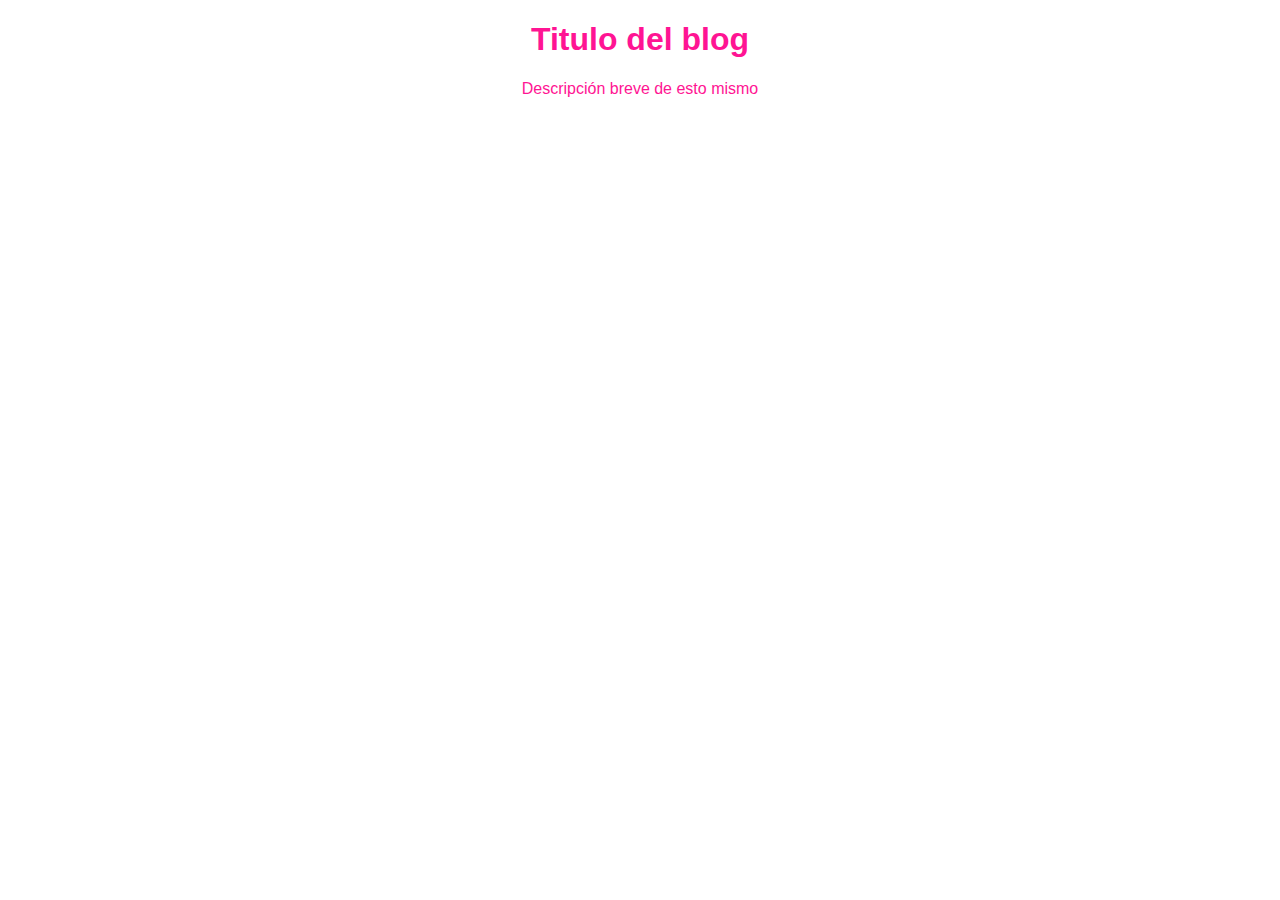
==== blogpost.html @ 23f970f5 "Este es mi primer proyecto html y css" ====
<!DOCTYPE html>
<html lang="en">
<head>
    <meta charset="UTF-8">
    <meta http-equiv="X-UA-Compatible" content="IE=edge">
    <meta name="viewport" content="width=device-width, initial-scale=1.0">
    <link rel="stylesheet" href="css/estilo.css">
    <title>Este es el titulo del Blog</title>
</head>
<body>
    <h1>Titulo del blog</h1>
    <p>Descripción breve de esto mismo</p>
</body>
</html>
---- css/estilo.css ----
body {
    color:deeppink;
    text-align: center;
    font-family: "Arial";
}
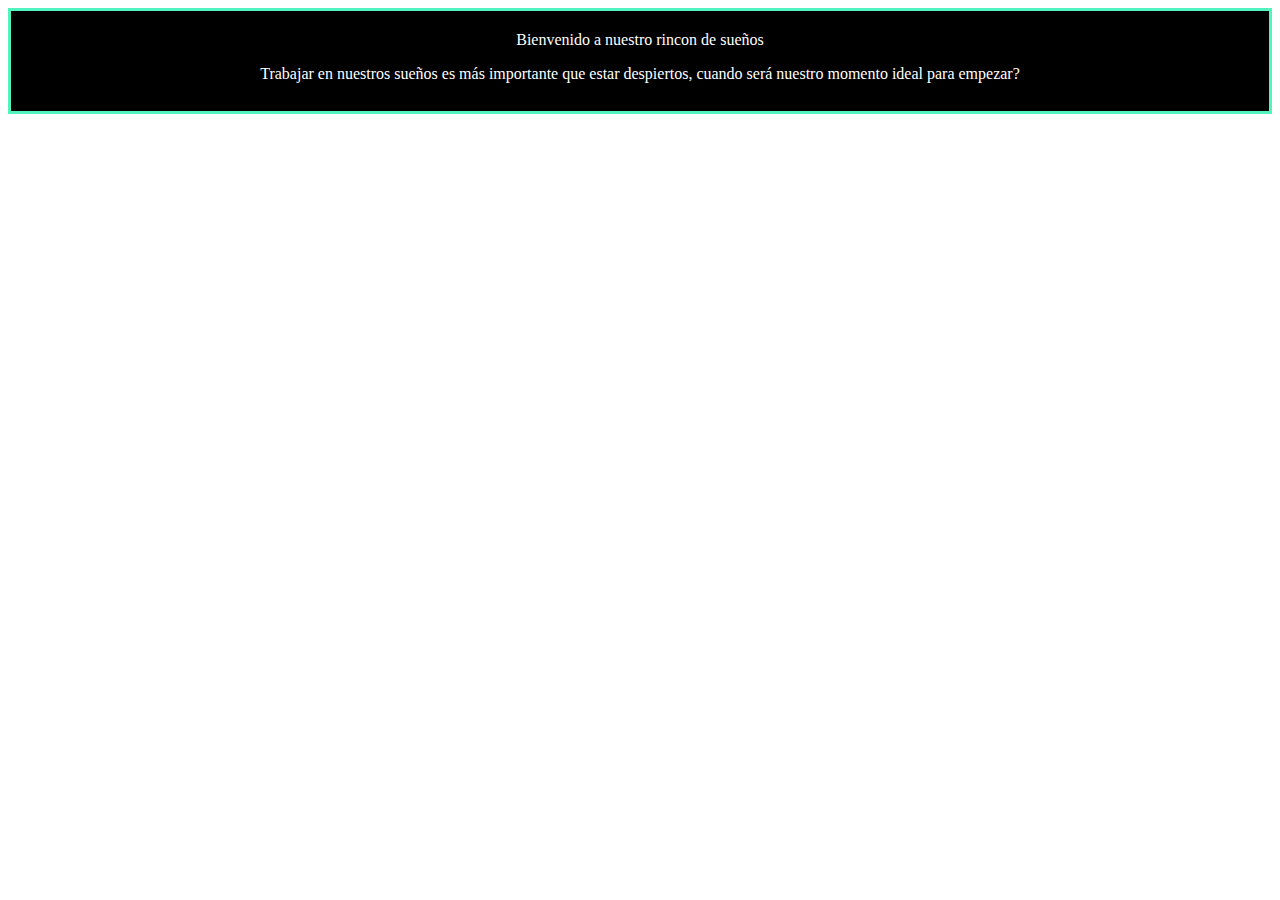
==== commit 308d7780: "Commit del blogpost en su versión más reciente" ====
--- a/blogpost.html
+++ b/blogpost.html
@@ -5,10 +5,12 @@
     <meta http-equiv="X-UA-Compatible" content="IE=edge">
     <meta name="viewport" content="width=device-width, initial-scale=1.0">
     <link rel="stylesheet" href="css/estilo.css">
-    <title>Este es el titulo del Blog</title>
+    <title>blogpost</title>
 </head>
 <body>
-    <h1>Titulo del blog</h1>
-    <p>Descripción breve de esto mismo</p>
+    <div id="cuerpo"
+      <h1> Bienvenido a nuestro rincon de sueños</h1>
+      <p>Trabajar en nuestros sueños es más importante que estar despiertos, cuando será nuestro momento ideal para empezar?</p>
+    </div>
 </body>
 </html>--- a/css/estilo.css
+++ b/css/estilo.css
@@ -1,5 +1,12 @@
-body {
-    color:deeppink;
+
+    
+
+#cuerpo {
+    border: solid #53f3bf 3px;
+    padding: 20px;
+    height: 60px;
     text-align: center;
-    font-family: "Arial";
+    color: white;
+    background-color: black;
+    margin: auto;
 }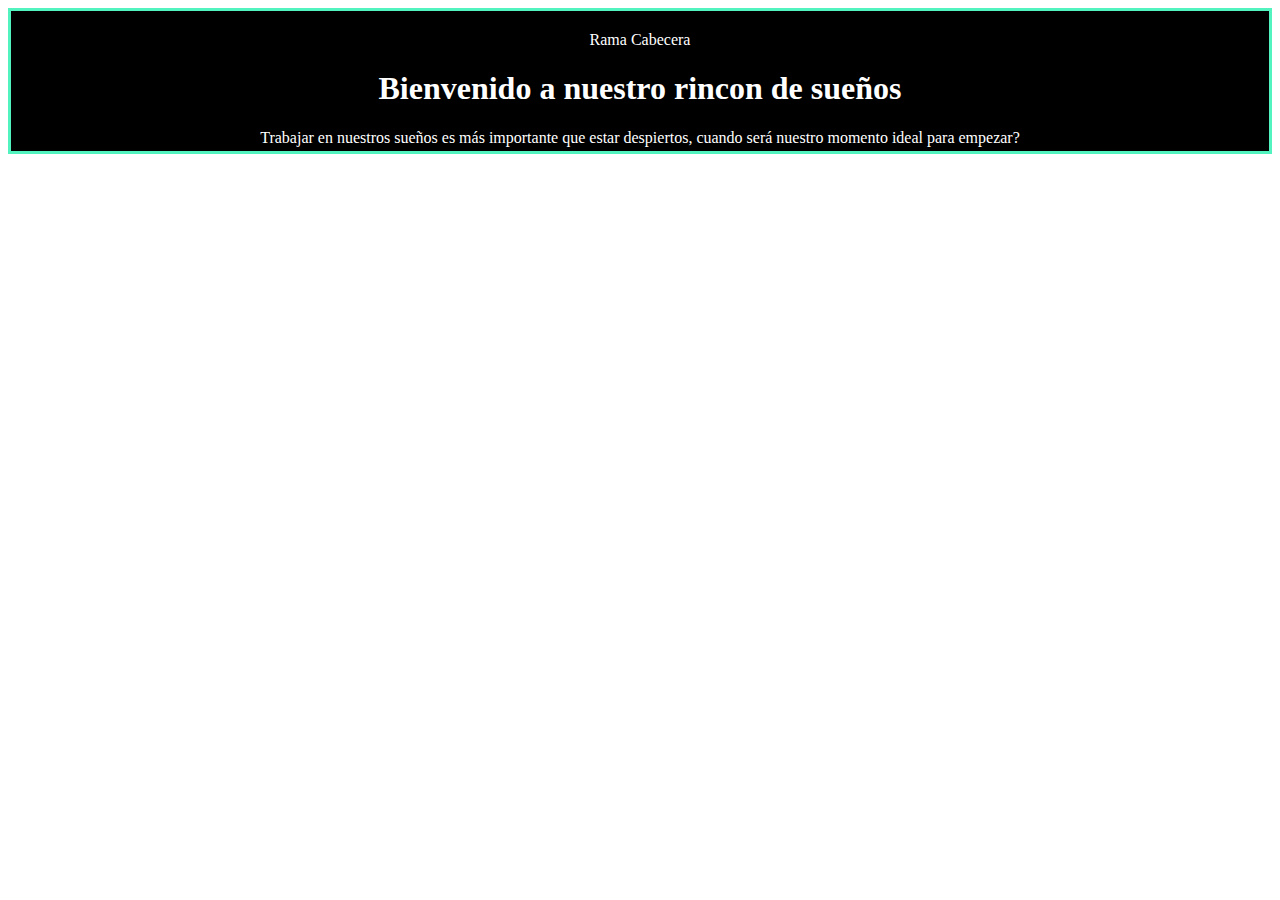
==== commit eff73b82: "Estructura inicial de la cabecera" ====
--- a/blogpost.html
+++ b/blogpost.html
@@ -9,6 +9,7 @@
 </head>
 <body>
     <div id="cuerpo"
+      <h3>Rama Cabecera</h3>
       <h1> Bienvenido a nuestro rincon de sueños</h1>
       <p>Trabajar en nuestros sueños es más importante que estar despiertos, cuando será nuestro momento ideal para empezar?</p>
     </div>
--- a/css/estilo.css
+++ b/css/estilo.css
@@ -4,7 +4,7 @@
 #cuerpo {
     border: solid #53f3bf 3px;
     padding: 20px;
-    height: 60px;
+    height: 100px;
     text-align: center;
     color: white;
     background-color: black;
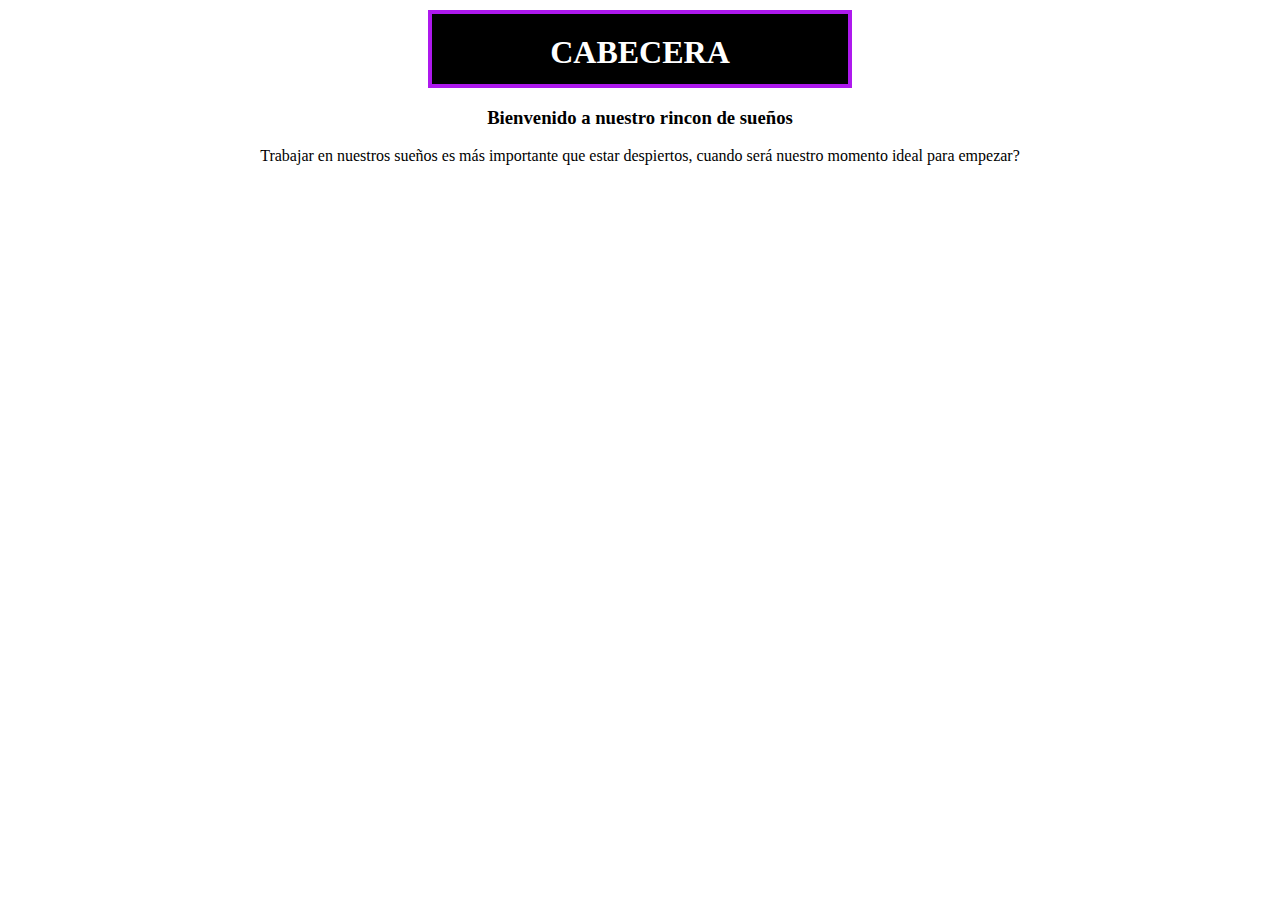
==== commit 80eb3c22: "Estilos de cabecera finalizados" ====
--- a/blogpost.html
+++ b/blogpost.html
@@ -8,10 +8,8 @@
     <title>blogpost</title>
 </head>
 <body>
-    <div id="cuerpo"
-      <h3>Rama Cabecera</h3>
-      <h1> Bienvenido a nuestro rincon de sueños</h1>
+      <h1>CABECERA</h1>
+      <h3> Bienvenido a nuestro rincon de sueños</h3>
       <p>Trabajar en nuestros sueños es más importante que estar despiertos, cuando será nuestro momento ideal para empezar?</p>
-    </div>
 </body>
 </html>--- a/css/estilo.css
+++ b/css/estilo.css
@@ -1,12 +1,15 @@
-
-    
-
-#cuerpo {
-    border: solid #53f3bf 3px;
+h1 {
+    border: solid #ae19ee 4px;
     padding: 20px;
-    height: 100px;
+    height: 30px;
     text-align: center;
     color: white;
     background-color: black;
-    margin: auto;
+    margin: 10px 420px;
+}
+h3 { 
+    text-align: center;
+}
+p { 
+    text-align: center;
 }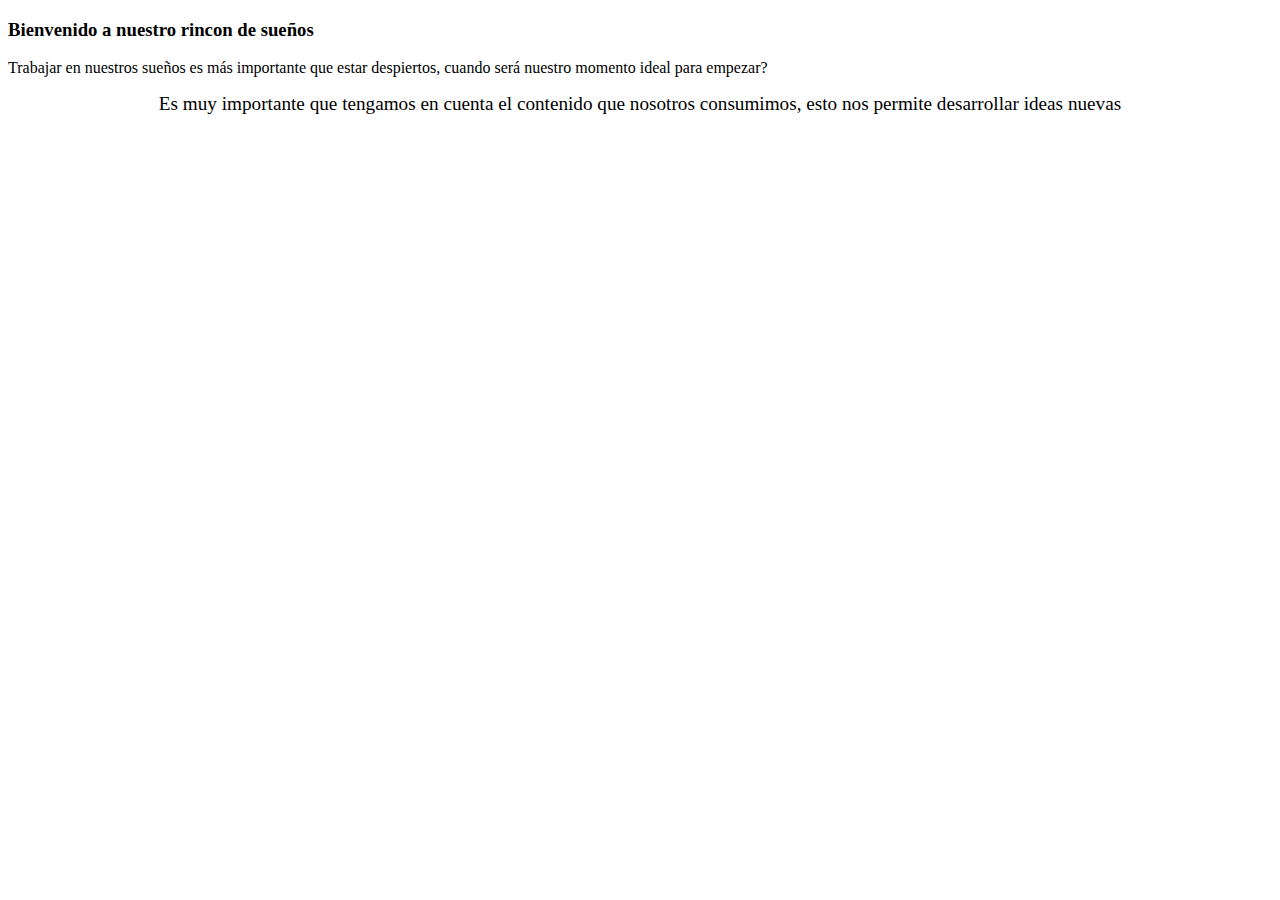
==== commit 64c95d6c: "Se agrego el contenido del cuerpo y tipografia" ====
--- a/blogpost.html
+++ b/blogpost.html
@@ -8,8 +8,10 @@
     <title>blogpost</title>
 </head>
 <body>
-      <h1>CABECERA</h1>
       <h3> Bienvenido a nuestro rincon de sueños</h3>
       <p>Trabajar en nuestros sueños es más importante que estar despiertos, cuando será nuestro momento ideal para empezar?</p>
+      <article>Es muy importante que tengamos en cuenta el contenido que nosotros consumimos, esto nos permite desarrollar  ideas nuevas</article>
+
+      
 </body>
 </html>--- a/css/estilo.css
+++ b/css/estilo.css
@@ -1,15 +1,8 @@
-h1 {
-    border: solid #ae19ee 4px;
-    padding: 20px;
-    height: 30px;
+article{
     text-align: center;
-    color: white;
-    background-color: black;
-    margin: 10px 420px;
+    font-size: larger;
+
 }
-h3 { 
-    text-align: center;
-}
-p { 
-    text-align: center;
+body {
+    font-family: 'Times New Roman', Times, serif;
 }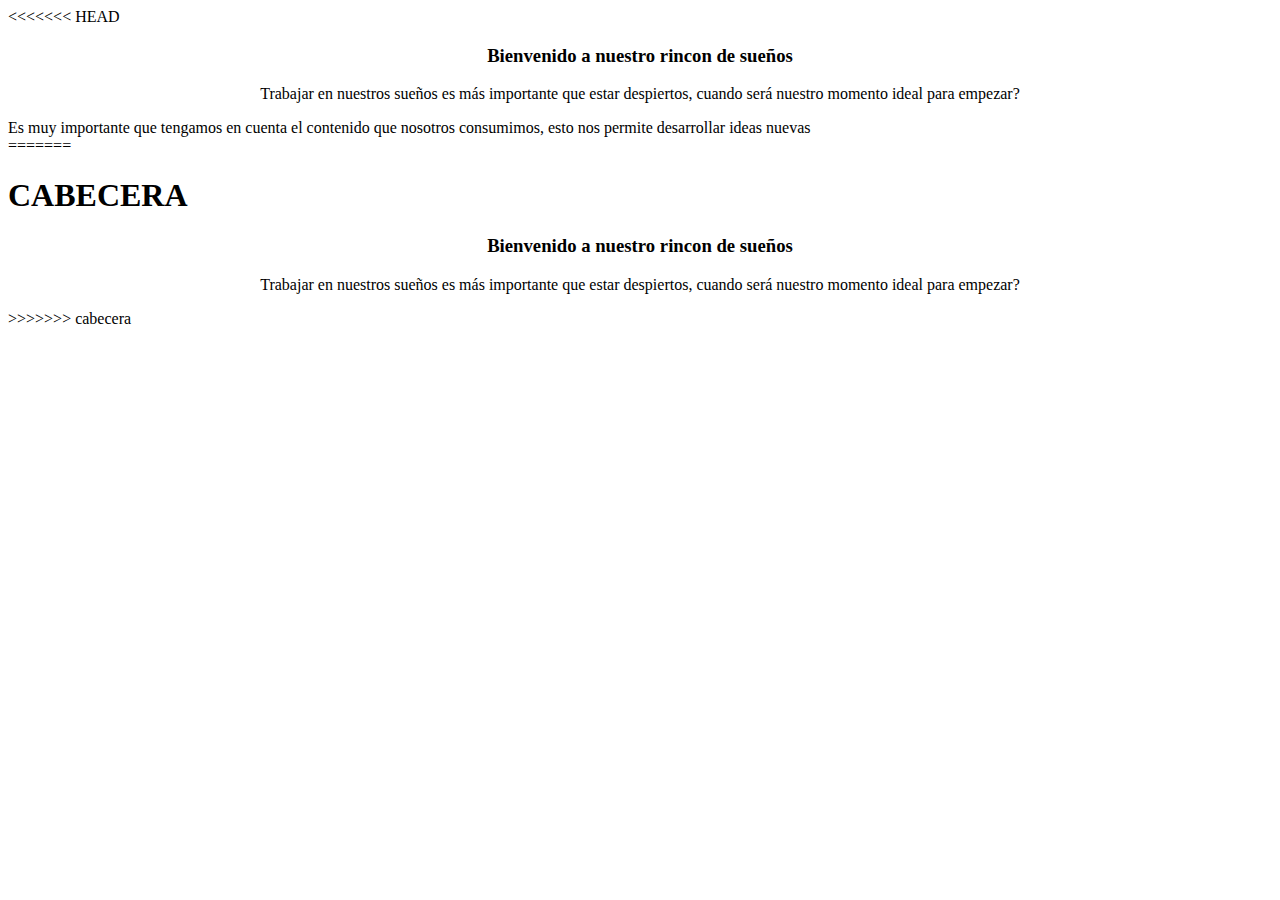
==== commit 7aca319c: "Este es mi primer merge" ====
--- a/blogpost.html
+++ b/blogpost.html
@@ -8,10 +8,16 @@
     <title>blogpost</title>
 </head>
 <body>
+<<<<<<< HEAD
       <h3> Bienvenido a nuestro rincon de sueños</h3>
       <p>Trabajar en nuestros sueños es más importante que estar despiertos, cuando será nuestro momento ideal para empezar?</p>
       <article>Es muy importante que tengamos en cuenta el contenido que nosotros consumimos, esto nos permite desarrollar  ideas nuevas</article>
 
       
+=======
+      <h1>CABECERA</h1>
+      <h3> Bienvenido a nuestro rincon de sueños</h3>
+      <p>Trabajar en nuestros sueños es más importante que estar despiertos, cuando será nuestro momento ideal para empezar?</p>
+>>>>>>> cabecera
 </body>
 </html>--- a/css/estilo.css
+++ b/css/estilo.css
@@ -1,3 +1,4 @@
+<<<<<<< HEAD
 article{
     text-align: center;
     font-size: larger;
@@ -5,4 +6,20 @@
 }
 body {
     font-family: 'Times New Roman', Times, serif;
+=======
+h1 {
+    border: solid #ae19ee 4px;
+    padding: 20px;
+    height: 30px;
+    text-align: center;
+    color: white;
+    background-color: black;
+    margin: 10px 420px;
+}
+h3 { 
+    text-align: center;
+}
+p { 
+    text-align: center;
+>>>>>>> cabecera
 }